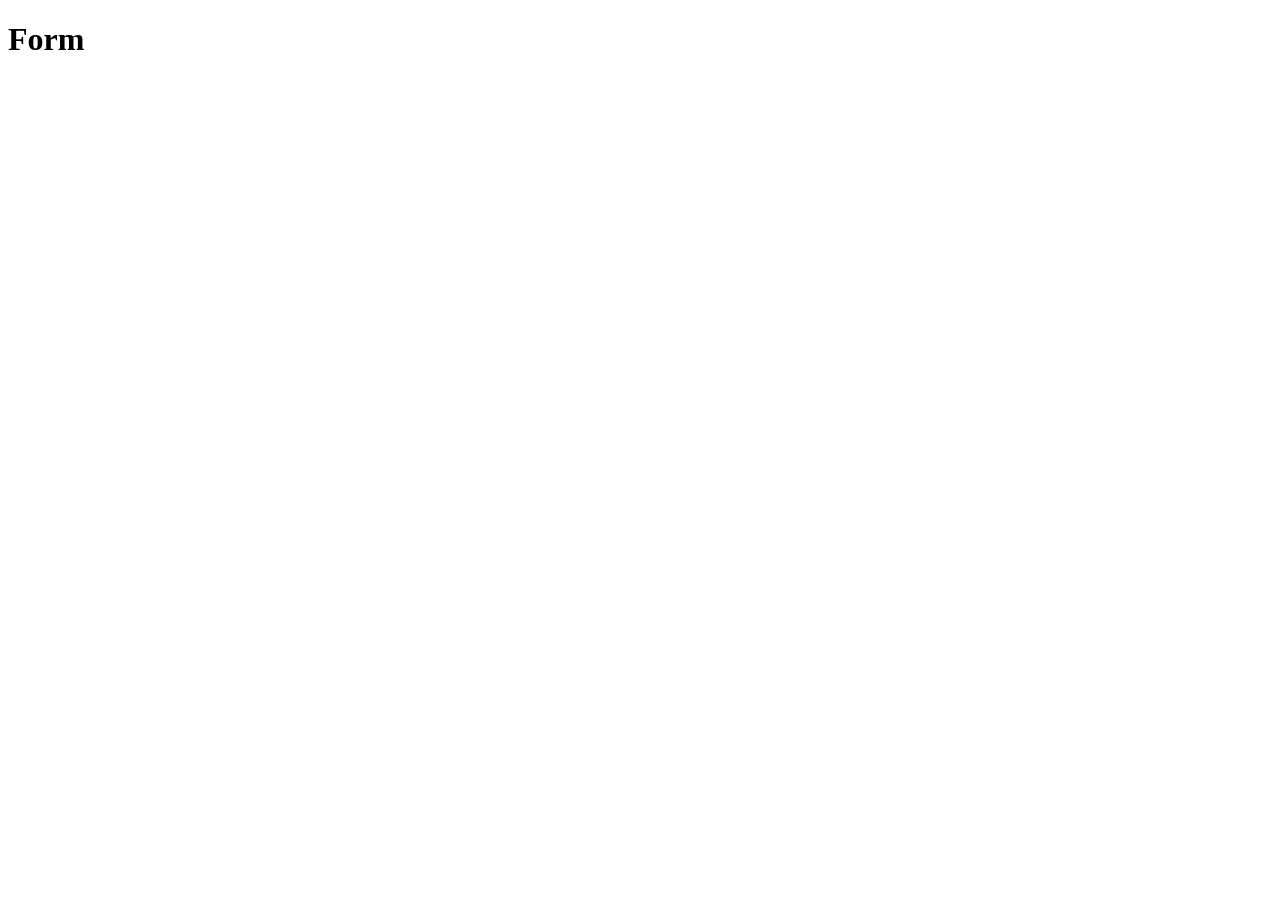
==== form.html @ 81dada2e "The time table" ====
<!DOCTYPE html>
<html lang="en">
<head>
    <meta charset="UTF-8">
    <meta name="viewport" content="width=device-width, initial-scale=1.0">
    <title>Document</title>
</head>
<body>
    <h1>Form</h1>
</body>
</html>
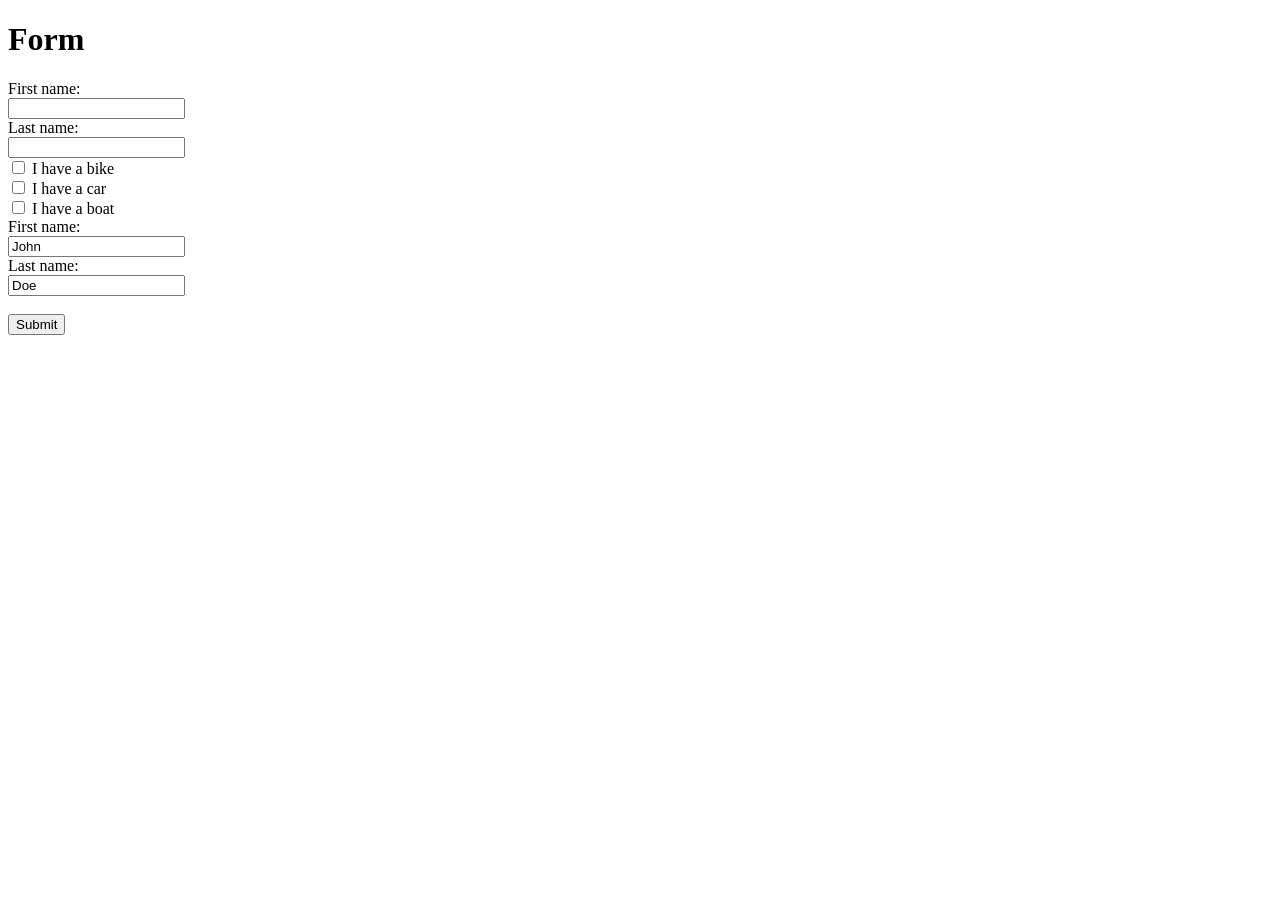
==== commit 08192b3a: "made a form" ====
--- a/form.html
+++ b/form.html
@@ -7,5 +7,25 @@
 </head>
 <body>
     <h1>Form</h1>
+    <form>
+  <label for="fname">First name:</label><br>
+  <input type="text" id="fname" name="fname"><br>
+  <label for="lname">Last name:</label><br>
+  <input type="text" id="lname" name="lname">
+</form>
+
+  <input type="checkbox" id="vehicle1" name="vehicle1" value="Bike">
+  <label for="vehicle1"> I have a bike</label><br>
+  <input type="checkbox" id="vehicle2" name="vehicle2" value="Car">
+  <label for="vehicle2"> I have a car</label><br>
+  <input type="checkbox" id="vehicle3" name="vehicle3" value="Boat">
+  <label for="vehicle3"> I have a boat</label>
+  <form action="/action_page.php">
+  <label for="fname">First name:</label><br>
+  <input type="text" id="fname" name="fname" value="John"><br>
+  <label for="lname">Last name:</label><br>
+  <input type="text" id="lname" name="lname" value="Doe"><br><br>
+  <input type="submit" value="Submit">
+</form>
 </body>
 </html>
